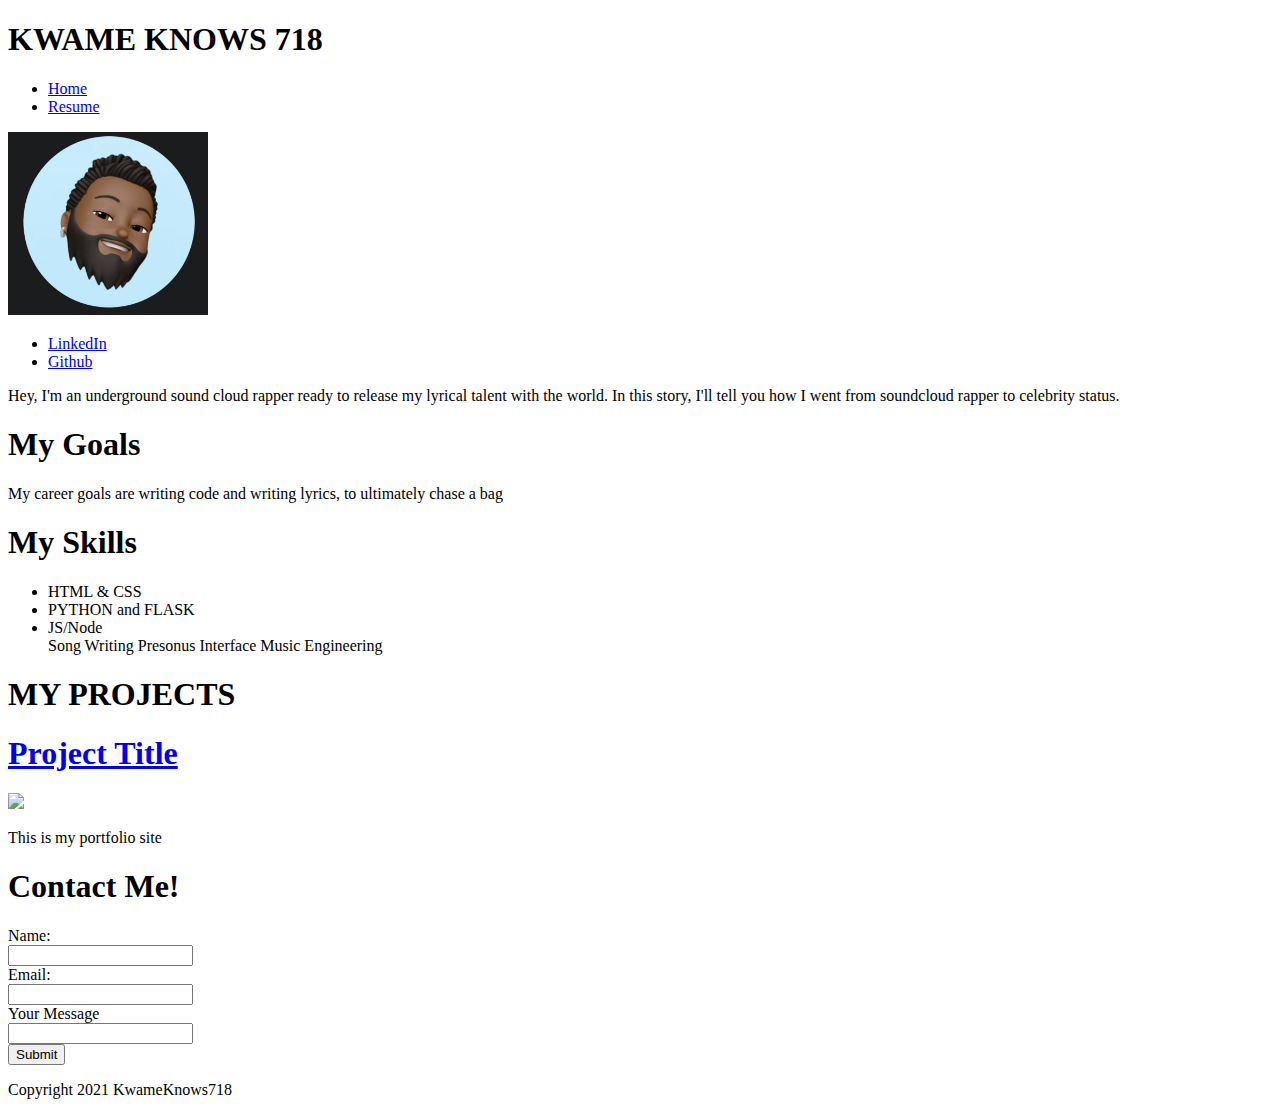
==== Module_3_HTML/index.html @ 8d410fe9 "First Commit" ====
<!DOCTYPE html>
<html>
	<head>
		<title>Kwame B's Profile</title>
	</head>
	<body>
	
	<div class="banner">
		<div class="title">
			<h1>KWAME KNOWS 718</h1>
		</div>
		<div class="nav">
			<ul>
				<li><a href="index.html">Home</a></li>
				<li><a href="resume.html">Resume</a></li>
			</ul>
		</div>
	</div>
	
	<div class="about-me">
		<div class="profile">
			<div class="profile-pic">
					<img src="images/Animoji.jpg" width="200px"/>
			</div>
			<div class ="social-media">
					<ul>
							<li><a href="https://www.linkedin.com/in/kwamebullen">LinkedIn</a></li>
							<li><a href="https://github.com/Adam43">Github</a></li>
					</ul>
			</div>
		</div>
		<div class="about-me-text">
				<p>Hey, I'm an underground sound cloud rapper ready to release my lyrical talent with the world.
				
				In this story, I'll tell you how I went from soundcloud rapper to celebrity status.</p>
		</div>
	</div>
	<div class="career">
			<div class ="goals">
					<h1>My Goals</h1>
					<p>My career goals are writing code and writing lyrics, to ultimately chase a bag</p>
					
			</div>
			</div class="skills">
					<h1>My Skills</h1>
					<ul>
						<li>HTML & CSS</li>
						<li>PYTHON and FLASK</li>
						<li>JS/Node</li>
						</li>Song Writing</li>
						</li>Presonus Interface Music Engineering</li>
					</ul>
			</div>
			<div class="projects">
				<h1>MY PROJECTS</h1>
				<div class="project">
					<a href="index.html"><h1>Project Title</h1></a>
					<img src="images/screenshot.png" width="100px">
					<p>This is my portfolio site</p>
				</div>
			</div>
	<div class="contact-form">
			<h1>Contact Me!</h1>
			<form class="contact">
				<label for="name">Name:</label><br>
				<input type="text" name="name"><br>
				<label for="email">Email:</label><br>
				<input type="text" name="email"><br>
				<label for="message">Your Message</label><br>
				<input type="text" name="message"></br>
				<input type="submit" name="Contact"></br>
			</form>
	<div class="footer">
		<p>Copyright 2021 KwameKnows718</p>
	</div>
	
		
	</body>
</html>
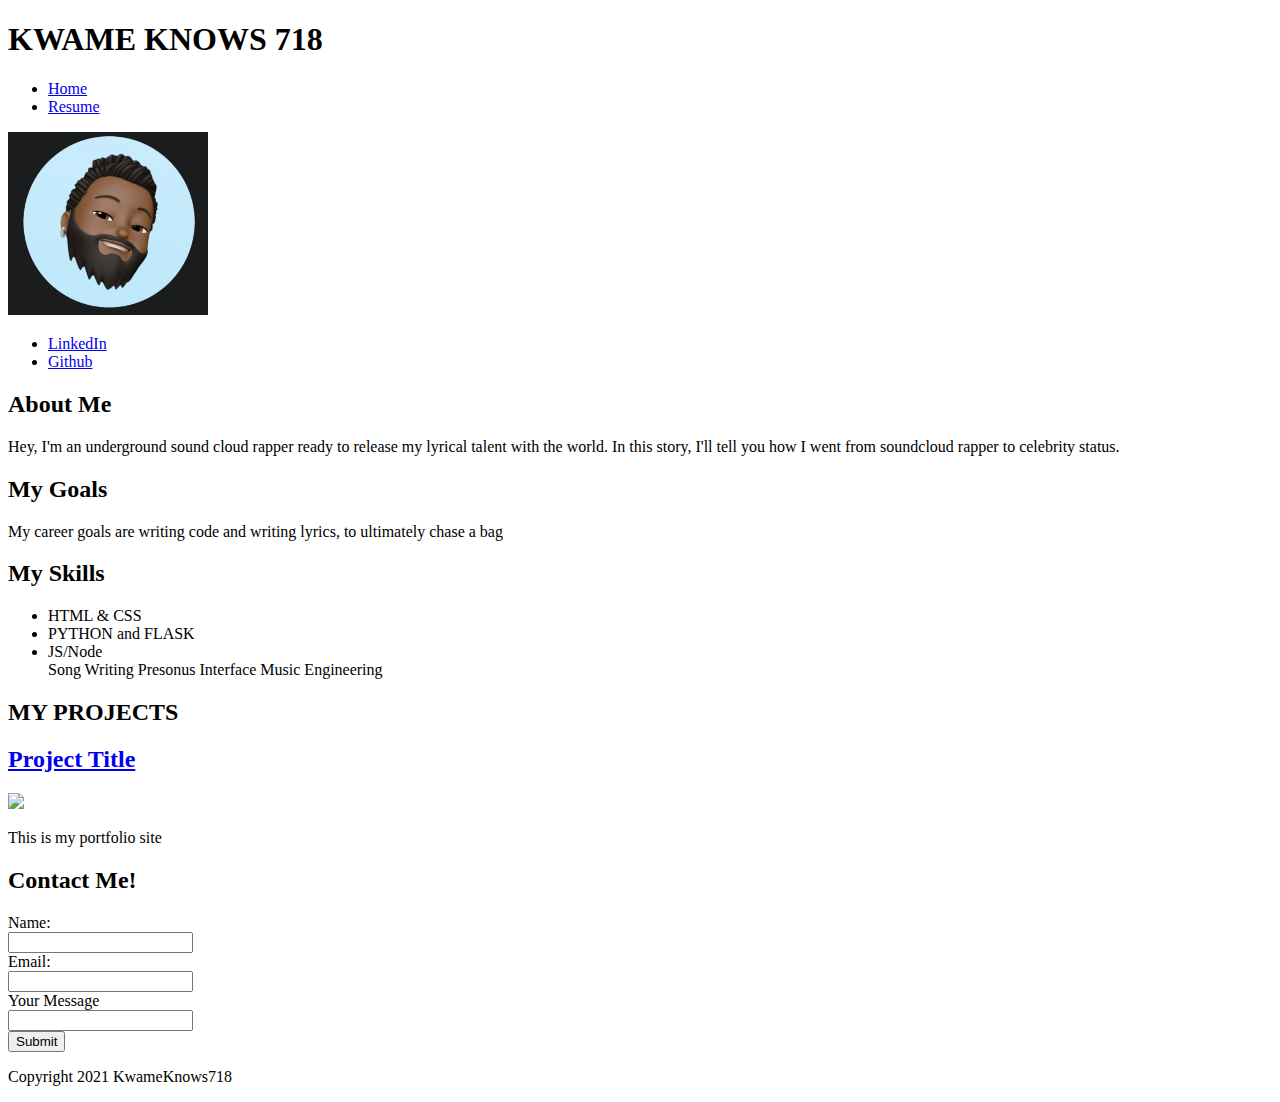
==== commit ab11224e: "first commit" ====
--- a/Module_3_HTML/index.html
+++ b/Module_3_HTML/index.html
@@ -2,6 +2,7 @@
 <html>
 	<head>
 		<title>Kwame B's Profile</title>
+		<link rel="stylesheet" type="text/css" href="css/style.css">
 	</head>
 	<body>
 	
@@ -30,6 +31,7 @@
 			</div>
 		</div>
 		<div class="about-me-text">
+				<h2>About Me</h2>
 				<p>Hey, I'm an underground sound cloud rapper ready to release my lyrical talent with the world.
 				
 				In this story, I'll tell you how I went from soundcloud rapper to celebrity status.</p>
@@ -37,12 +39,12 @@
 	</div>
 	<div class="career">
 			<div class ="goals">
-					<h1>My Goals</h1>
+					<h2>My Goals</h2>
 					<p>My career goals are writing code and writing lyrics, to ultimately chase a bag</p>
 					
 			</div>
 			</div class="skills">
-					<h1>My Skills</h1>
+					<h2>My Skills</h2>
 					<ul>
 						<li>HTML & CSS</li>
 						<li>PYTHON and FLASK</li>
@@ -52,15 +54,15 @@
 					</ul>
 			</div>
 			<div class="projects">
-				<h1>MY PROJECTS</h1>
+				<h2>MY PROJECTS</h2>
 				<div class="project">
-					<a href="index.html"><h1>Project Title</h1></a>
+					<a href="index.html"><h2>Project Title</h2></a>
 					<img src="images/screenshot.png" width="100px">
 					<p>This is my portfolio site</p>
 				</div>
 			</div>
 	<div class="contact-form">
-			<h1>Contact Me!</h1>
+			<h2>Contact Me!</h2>
 			<form class="contact">
 				<label for="name">Name:</label><br>
 				<input type="text" name="name"><br>
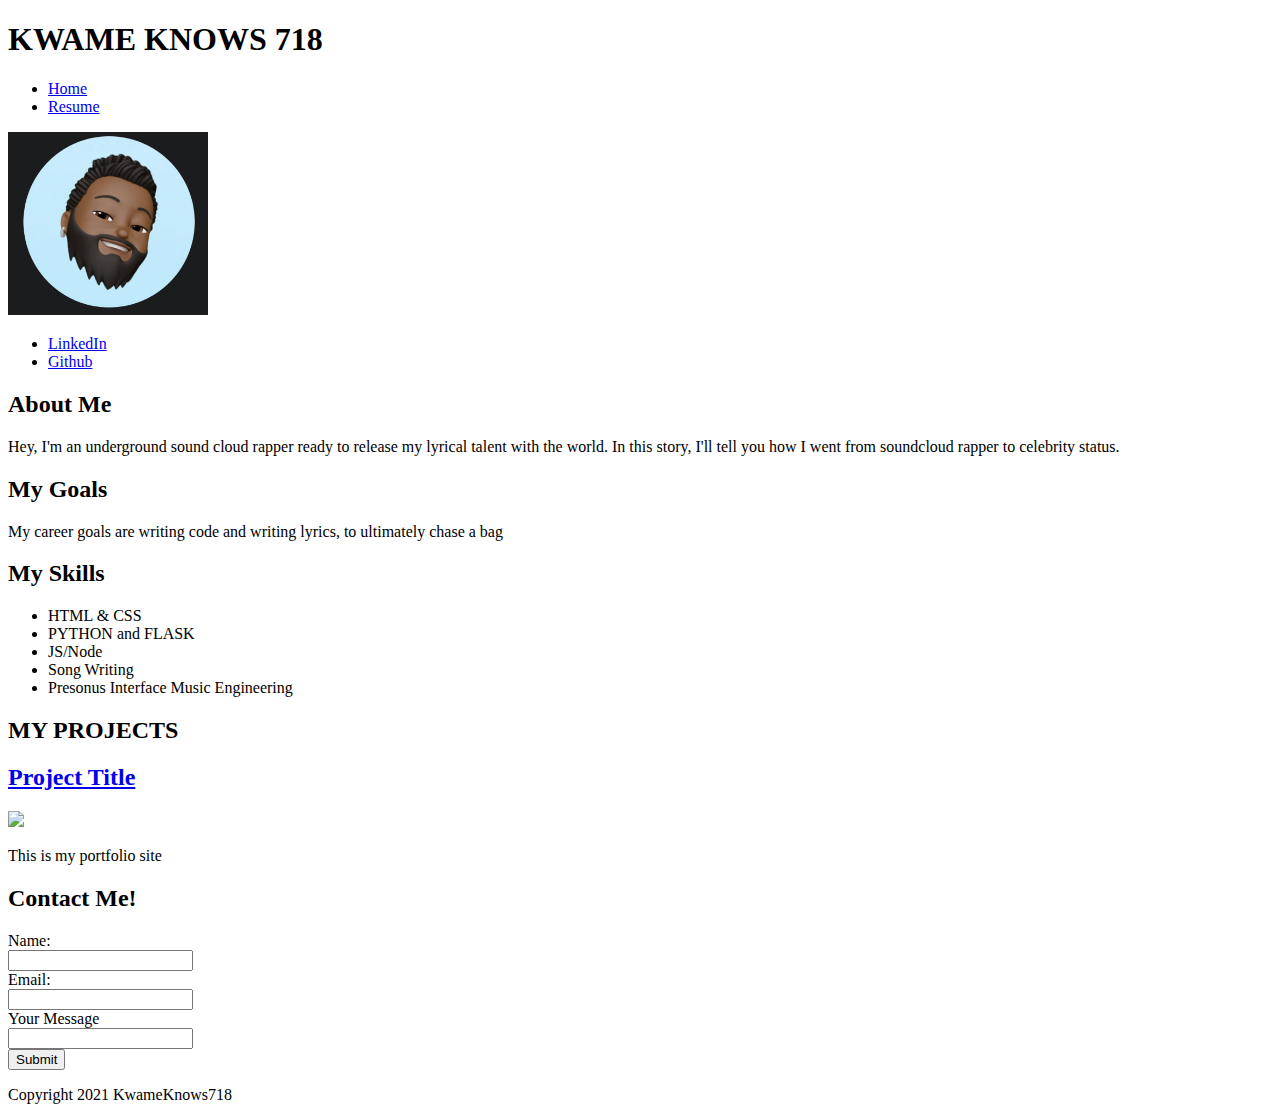
==== commit b6362ad1: "second commit" ====
--- a/Module_3_HTML/index.html
+++ b/Module_3_HTML/index.html
@@ -5,7 +5,7 @@
 		<link rel="stylesheet" type="text/css" href="css/style.css">
 	</head>
 	<body>
-	
+
 	<div class="banner">
 		<div class="title">
 			<h1>KWAME KNOWS 718</h1>
@@ -17,7 +17,7 @@
 			</ul>
 		</div>
 	</div>
-	
+
 	<div class="about-me">
 		<div class="profile">
 			<div class="profile-pic">
@@ -33,7 +33,7 @@
 		<div class="about-me-text">
 				<h2>About Me</h2>
 				<p>Hey, I'm an underground sound cloud rapper ready to release my lyrical talent with the world.
-				
+
 				In this story, I'll tell you how I went from soundcloud rapper to celebrity status.</p>
 		</div>
 	</div>
@@ -41,16 +41,17 @@
 			<div class ="goals">
 					<h2>My Goals</h2>
 					<p>My career goals are writing code and writing lyrics, to ultimately chase a bag</p>
-					
+
 			</div>
-			</div class="skills">
+		</div>
+			<div class="skills">
 					<h2>My Skills</h2>
 					<ul>
 						<li>HTML & CSS</li>
 						<li>PYTHON and FLASK</li>
 						<li>JS/Node</li>
-						</li>Song Writing</li>
-						</li>Presonus Interface Music Engineering</li>
+						<li>Song Writing</li>
+						<li>Presonus Interface Music Engineering</li>
 					</ul>
 			</div>
 			<div class="projects">
@@ -72,10 +73,11 @@
 				<input type="text" name="message"></br>
 				<input type="submit" name="Contact"></br>
 			</form>
+		</div>
 	<div class="footer">
 		<p>Copyright 2021 KwameKnows718</p>
 	</div>
-	
-		
+
+
 	</body>
-</html>+</html>
